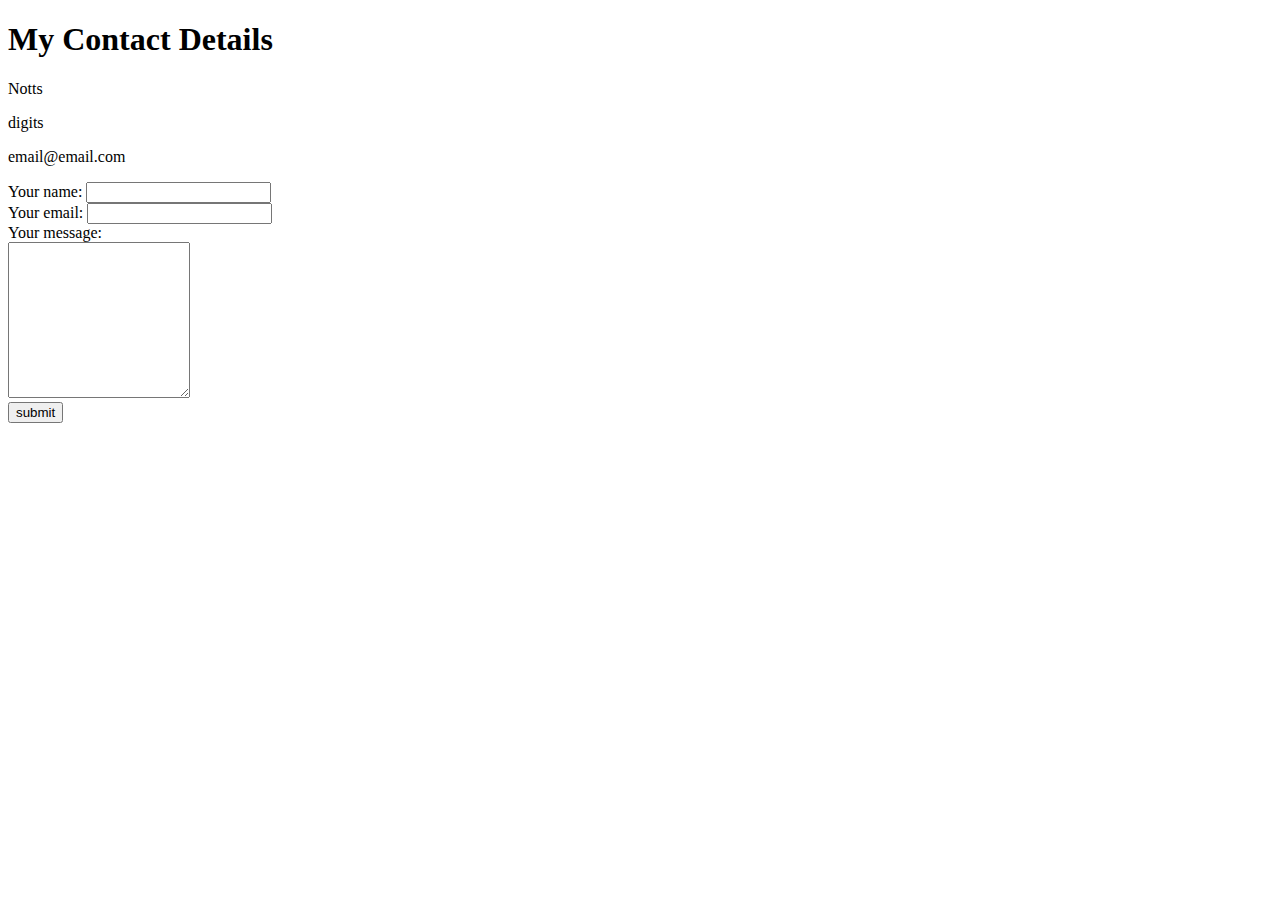
==== contact-me.html @ b58aa32e "Add files via upload" ====
<!DOCTYPE html>
<html lang="en" dir="ltr">
  <head>
    <meta charset="utf-8">
    <title>Contact Me</title>
  </head>
  <body>
    <h1>My Contact Details</h1>
    <p>Notts</p>
    <p>digits</p>
    <p>email@email.com</p>

    <form class="" action="mailto:ellie.upton8@gmail.com" method="post" enctype="text/plain">
      <label>Your name: </label>
      <input type="text" name="yourName" value=""><br>
      <label>Your email: </label>
      <input type="email" name="yourEmail" value=""><br>
      <label>Your message: </label><br>
      <textarea name="yourMessage" rows="10" cols="20"></textarea><br>
      <input type="submit" name="submit" value="submit">
    </form>
  </body>
</html>
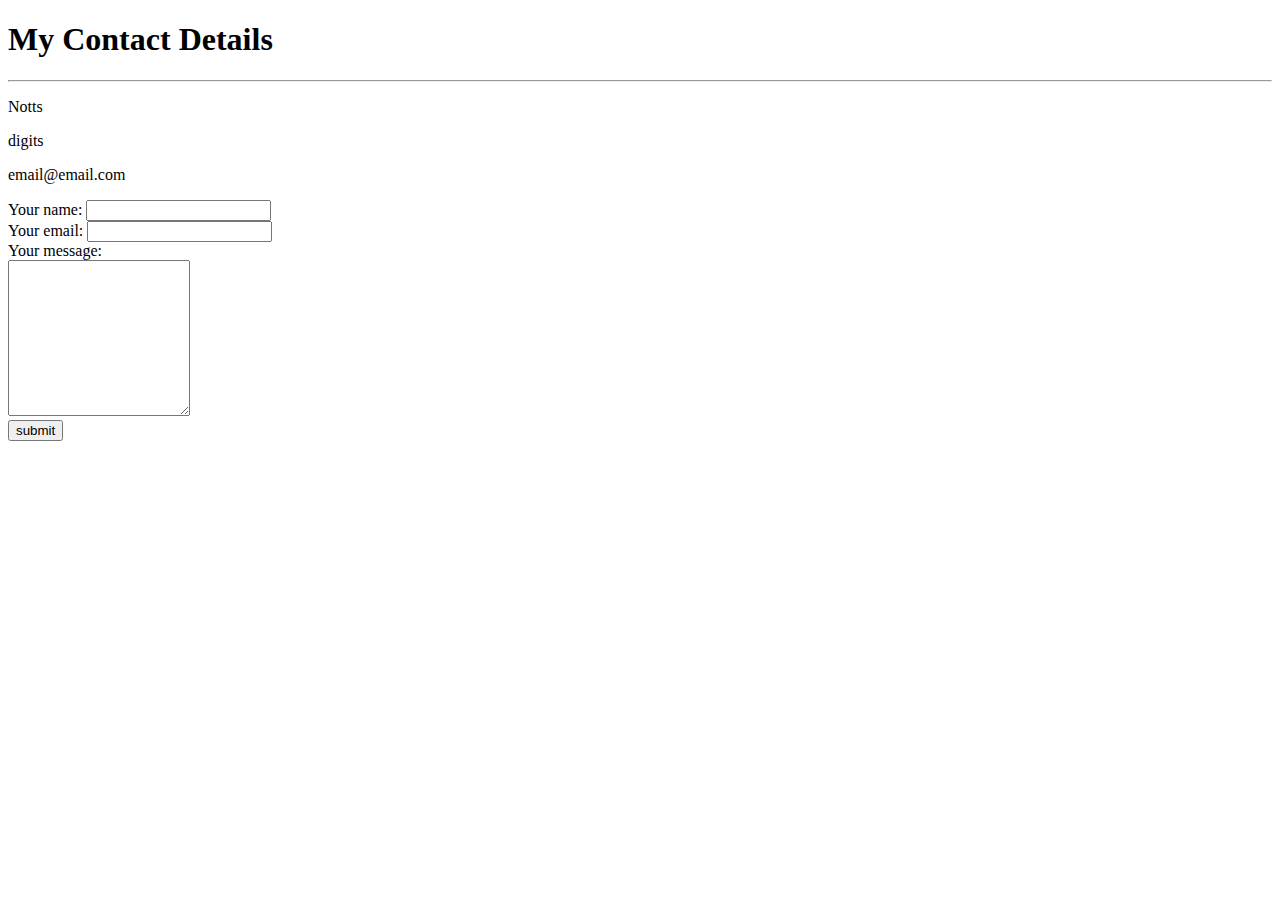
==== commit 86c1e5d6: "Update contact-me.html" ====
--- a/contact-me.html
+++ b/contact-me.html
@@ -3,9 +3,11 @@
   <head>
     <meta charset="utf-8">
     <title>Contact Me</title>
+    <link rel="stylesheet" href="css/styles.css">
   </head>
   <body>
     <h1>My Contact Details</h1>
+    <hr>
     <p>Notts</p>
     <p>digits</p>
     <p>email@email.com</p>
@@ -21,3 +23,4 @@
     </form>
   </body>
 </html>
+
